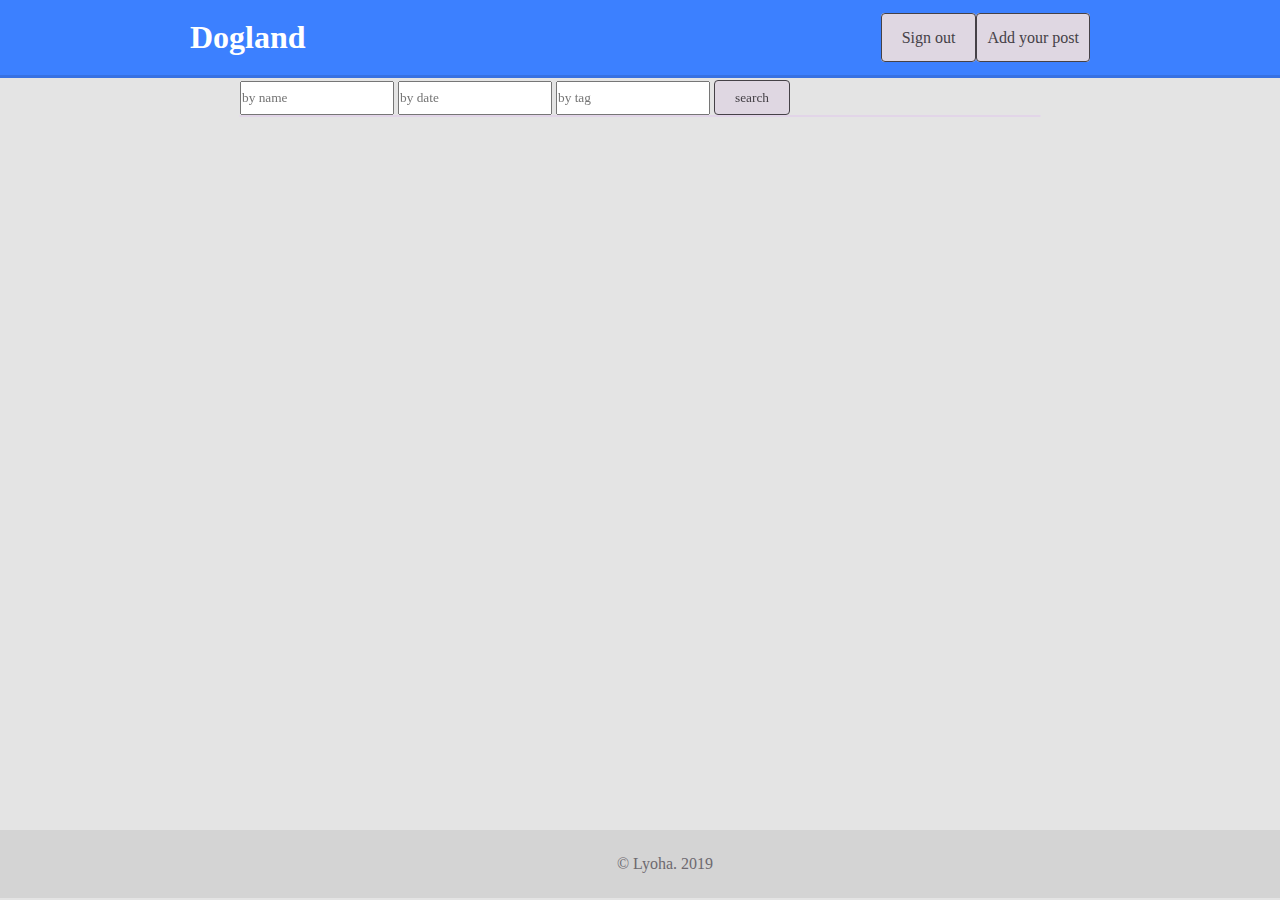
==== DoglandApp/src/main/webapp/index.html @ fe2e65c1 "Add files via upload" ====
<!DOCTYPE html>
<html lang="en">
<head>
    <meta charset="UTF-8">
    <meta name="description" content="Dogland">
    <meta name="keywords" content="Dogland, Фотопортал, Сайт Лехи, Лучший сайт на планете">
    <title>Dogland</title>
    <link rel="stylesheet" href="resources/css/style.css">
    <script src="resources/js/data.js"></script>
    <script src="resources/js/posts.js"></script>
    <script src="resources/js/PostsList.js"></script>
    <script src="resources/js/script.js"></script>
</head>
<body onload="scriptModule.firstOpen()">
<header class="header">
    <div class="header-content">
        <div id="logo" class="fl_l">
            <a href="index.html" class="logo-btn">
                <b>Dogland</b>
            </a>
        </div>
        <div id="post-btn" class="fl_r">
            <a class="btn" onclick="scriptModule.posting()">
                Add your post
            </a>
        </div>
        <div id="auth-btn" class="fl_r" hidden="true">
            <a href="WEB-INF/logIn.html" class="btn">
                Sign in
            </a>
        </div>
        <div id="not-auth-btn" class="fl_r" hidden="true" onclick="scriptModule.logOut()">
            <a class="btn">
                Sign out
            </a>
        </div>
        <div id="username" class="fl_r" hidden="true">

        </div>
    </div>
</header>
<div class="page-body">
    <div class="filters">
            <input type="text" size="20" name="search-by-name" class="search" placeholder="by name">
            <input type="text" size="20" name="search-by-date" class="search" placeholder="by date">
            <input type="text" size="20" name="search-by-tag" class="search" placeholder="by tag">
            <input type="submit" value="search" class="search-btn" onclick="scriptModule.search()">
    </div>
    <div class="feed">

    </div>
</div>


<footer class="footer">
    &copy; Lyoha. 2019
</footer>
</body>
</html>
---- DoglandApp/src/main/webapp/resources/css/style.css ----
* {
    margin: 0;
    padding: 0;
    font-family: Calibri;
}

body {
    background: #e4e4e4;
}

.header {
    height: 75px;
    width: 100%;
    Top: 0;
    Left: 0;
    background: #3c80ff;
    border-bottom: 3px solid #3771e2;
    position: fixed;
    z-index: 1;
}

.header .header-content {
    width: 900px;
    margin: 0 auto;
}

.header .header-content #logo {
    line-height: 75px;
}

.header .header-content #logo a.logo-btn {
    text-decoration: none;
    font-size: xx-large;
    color: #fff;
}

.header .header-content #auth-btn {
    line-height: 75px;
}

.header .header-content #auth-btn a.btn {
    padding: 15px 20px;
    background: #dfd7e2;
    border: 1px solid #454147;
    -webkit-border-radius: 4px;
    -moz-border-radius: 4px;
    border-radius: 4px;
    text-decoration: none;
    color: #454147;
}

.header .header-content #not-auth-btn {
    line-height: 75px;
}

.header .header-content #not-auth-btn a.btn {
    padding: 15px 20px;
    background: #dfd7e2;
    border: 1px solid #454147;
    -webkit-border-radius: 4px;
    -moz-border-radius: 4px;
    border-radius: 4px;
    text-decoration: none;
    color: #454147;
}

.header .header-content #username {
    padding: 15px 20px;
    font-size: xx-large;
}

.header .header-content #post-btn {
    line-height: 75px;
}

.header .header-content #post-btn a.btn {
    padding: 15px 10px;
    background: #dfd7e2;
    border: 1px solid #454147;
    -webkit-border-radius: 4px;
    -moz-border-radius: 4px;
    border-radius: 4px;
    text-decoration: none;
    color: #454147;
}

.input {
    padding: 12px;
    border-top: 1px solid #eee;
    border-bottom: 1px solid #eee;
    position: relative;
}

.input-btn{
    padding: 25px;
    position: relative;
}
.form-login label {
    width: 100px;
    margin-top: 3px;
    display: inline-block;
    float: left;
    padding: 3px;
}

.form-login input {
    height: 20px;
    width: 220px;
    padding: 5px 20px;
}

.form-login .button {
    margin-left: 175px;
    height: 40px;
    width: 80px;
    padding: 5px 8px;
    background: #dfd7e2;
    border: 1px solid #454147;
    -webkit-border-radius: 4px;
    -moz-border-radius: 4px;
    border-radius: 4px;
    text-decoration: none;
    color: #454147;
}

.page-login .form-login .login h1 {
    margin-left: 175px;
    padding: 25px;
}

.page-login {
    width: 500px;
    margin: 170px auto;
    height: 300px;
    background: #fff;
    -webkit-border-radius: 2px;
    -moz-border-radius: 2px;
    border-radius: 2px;
    border: 1px solid #e2d5e8
}

.page-body {
    width: 800px;
    margin: 115px auto;
    margin-bottom: 125px;
    background: #fff;
    -webkit-border-radius: 2px;
    -moz-border-radius: 2px;
    border-radius: 2px;
    border: 1px solid #e2d5e8;
}

.page-body .filters {
    width: 100%;
    height: 22px;
    position: fixed;
    top: 80px;
    z-index: 1;
    margin-right: 0;
}

.page-body .filters .search {
    width: 150px;
    height: 30px;
}

.page-body .filters .search-btn {
    padding: 8px 20px;
    background: #dfd7e2;
    border: 1px solid #454147;
    -webkit-border-radius: 4px;
    -moz-border-radius: 4px;
    border-radius: 4px;
    text-decoration: none;
    color: #454147;
}

.page-body .filters .search-btn {
    line-height: 17px;
}

.page-body .feed {
}

.page-body .feed .post-row {
    padding: 10px;
    border-top: 1px solid #e2d5e8;
    border-bottom: 1px solid #e2d5e8;
    position: relative;
}

.page-body .feed .post-row h1.post-title {
    font-size: 18px;
}

.page-body .feed .post-row p.post-date {
    color: #c3b7c9;
    font-size: 14px;
    margin-top: 5px;
}

.page-body .feed .post-row div.post-content {
    padding: 10px 0;
}

.page-body .feed .post-row div.post-content img.post-img {
    width: 200px;
    margin-right: 10px;
}

.page-body .feed .post-row div.post-content p.post-text {
}

.page-body .feed .post-row div.hashtags {
}

.page-body .feed .post-row div.hashtags a.hashtag {
    padding: 2px 5px;
    text-decoration: none;
    color: #ffffff;
    background: #3c80ff;
    border: 1px solid #3771e2;
    -webkit-border-radius: 4px;
    -moz-border-radius: 4px;
    border-radius: 4px;
}

.page-body .feed .post-row .like-btn {
    height: 40px;
    width: 40px;
    background: url("../img/dog-icon.png");
    position: absolute;
    bottom: 0;
    left: -40px;
    border: 1px solid #e2d5e8;
    border-right: 0;
}

.page-body .feed .post-row .like-btn:hover {
    cursor: pointer;
}

.page-body .feed .add-btn {
    height: 40px;
    width: 40px;
    background: url("../img/dog-icon.png");
    position: absolute;
    border: 1px solid #e2d5e8;
    left: 48%;
    margin: 10px;
}

.page-body .feed .add-btn:hover {
    cursor: pointer;
}

.delete-btn {
    height: 24px;
    width: 24px;
    background: url("../img/delete.png");
    position: absolute;
    Top: 5px;
    right: 5px;
}

.delete-btn:hover {
    cursor: pointer;
}

.page-body .feed .edit-btn {
    height: 24px;
    width: 24px;
    background: url("../img/edit.png");
    position: absolute;
    top: 5px;
    right: 40px;
}

.page-body .feed .edit-btn:hover {
    cursor: pointer;
}

.btn:hover{
    cursor: pointer;
}

.page-body .hashtag:hover{
    cursor: pointer;
}

.page-posting{
    width: 850px;
    height: 300px;
    margin: 170px auto;
    background: #fff;
    -webkit-border-radius: 2px;
    -moz-border-radius: 2px;
    border-radius: 2px;
    border: 1px solid #e2d5e8
}



.page-posting .img{
    width: 300px;
    height: 300px;
}

.page-posting #preview{
    width: 300px;
    height: 300px;
    position: relative;
    background: #e2d5e8;
}
.page-posting #preview img {
    width: 300px;

}
.page-posting {

}
.page-posting .photo {
    padding: 20px;
}
.page-posting #form  {
    width: 550px;
}

.page-posting .add-btn {
    text-align: right;
    padding-right: 10px;
}
.page-posting input[type=submit] {
    padding: 10px 20px;
}
.page-posting #tags {
    width: 530px;
    border: 0;
    border-bottom: 1px solid #e2d5e8;
    padding: 10px;
    margin-bottom: 14px;
}
.page-posting #form .text-post #description{
    resize: none;
    padding: 10px;
    width: 530px;
    border: 0;
    border-top: 1px solid #e2d5e8;
    border-bottom: 1px solid #e2d5e8;
}


.page-error .error-img{
    width: 500px;
    height: 300px;
    margin: 150px auto;
    position: absolute;
    left: calc(50% - 250px);
}


.footer {
    padding: 25px;
    background: #d4d4d4;
    text-align: center;
    color: #6d696f;
    position: fixed;
    top: calc(100% - 70px);
    width: 100%;
}

.fl_l {
    float: left;
}

.fl_r {
    float: right;
}

.clr {
    clear: both;
}
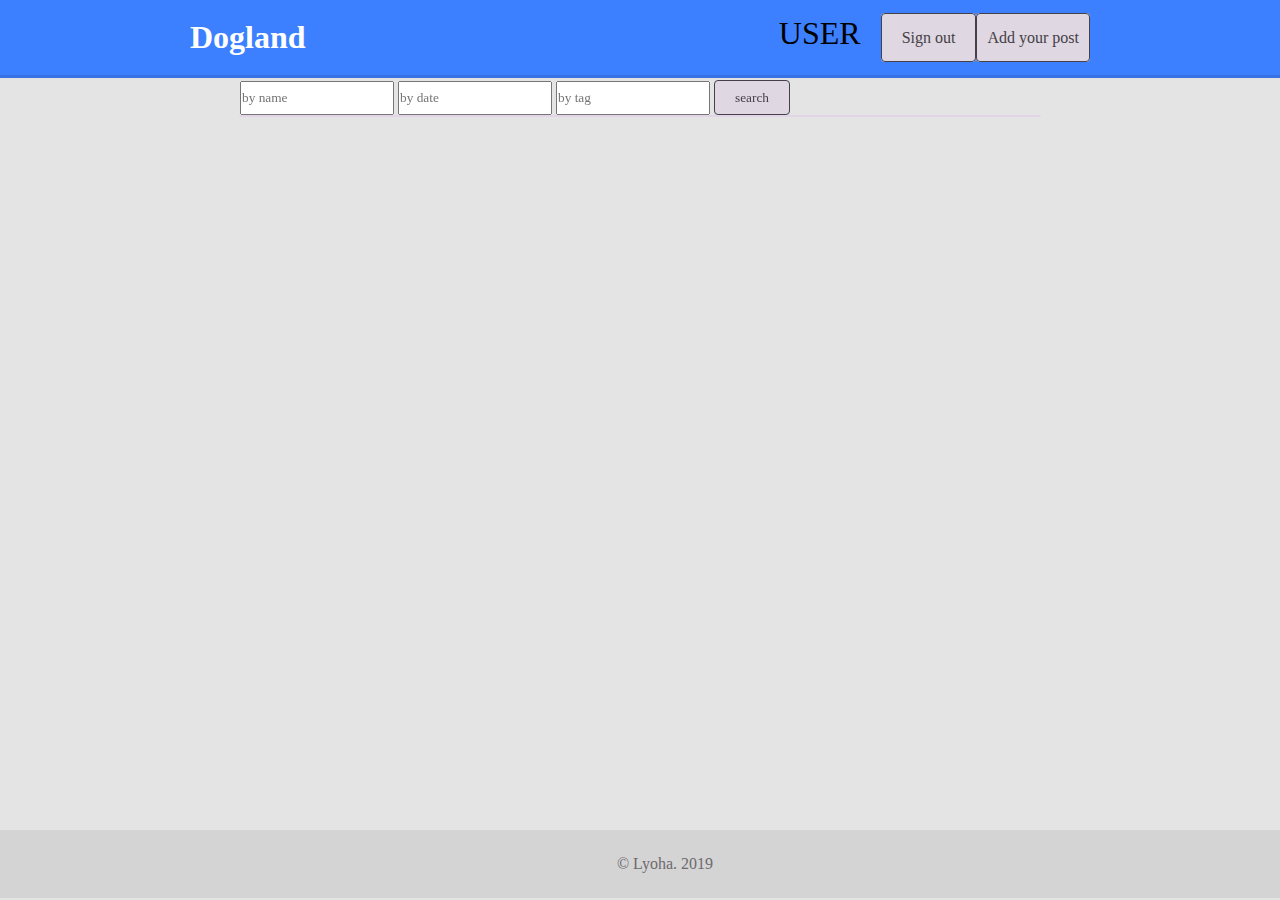
==== commit 776962c0: "task10 is not finished yet." ====
--- a/DoglandApp/src/main/webapp/index.html
+++ b/DoglandApp/src/main/webapp/index.html
@@ -6,10 +6,9 @@
     <meta name="keywords" content="Dogland, Фотопортал, Сайт Лехи, Лучший сайт на планете">
     <title>Dogland</title>
     <link rel="stylesheet" href="resources/css/style.css">
+    <script src="resources/js/indexScript.js"></script>
     <script src="resources/js/data.js"></script>
-    <script src="resources/js/posts.js"></script>
     <script src="resources/js/PostsList.js"></script>
-    <script src="resources/js/script.js"></script>
 </head>
 <body onload="scriptModule.firstOpen()">
 <header class="header">
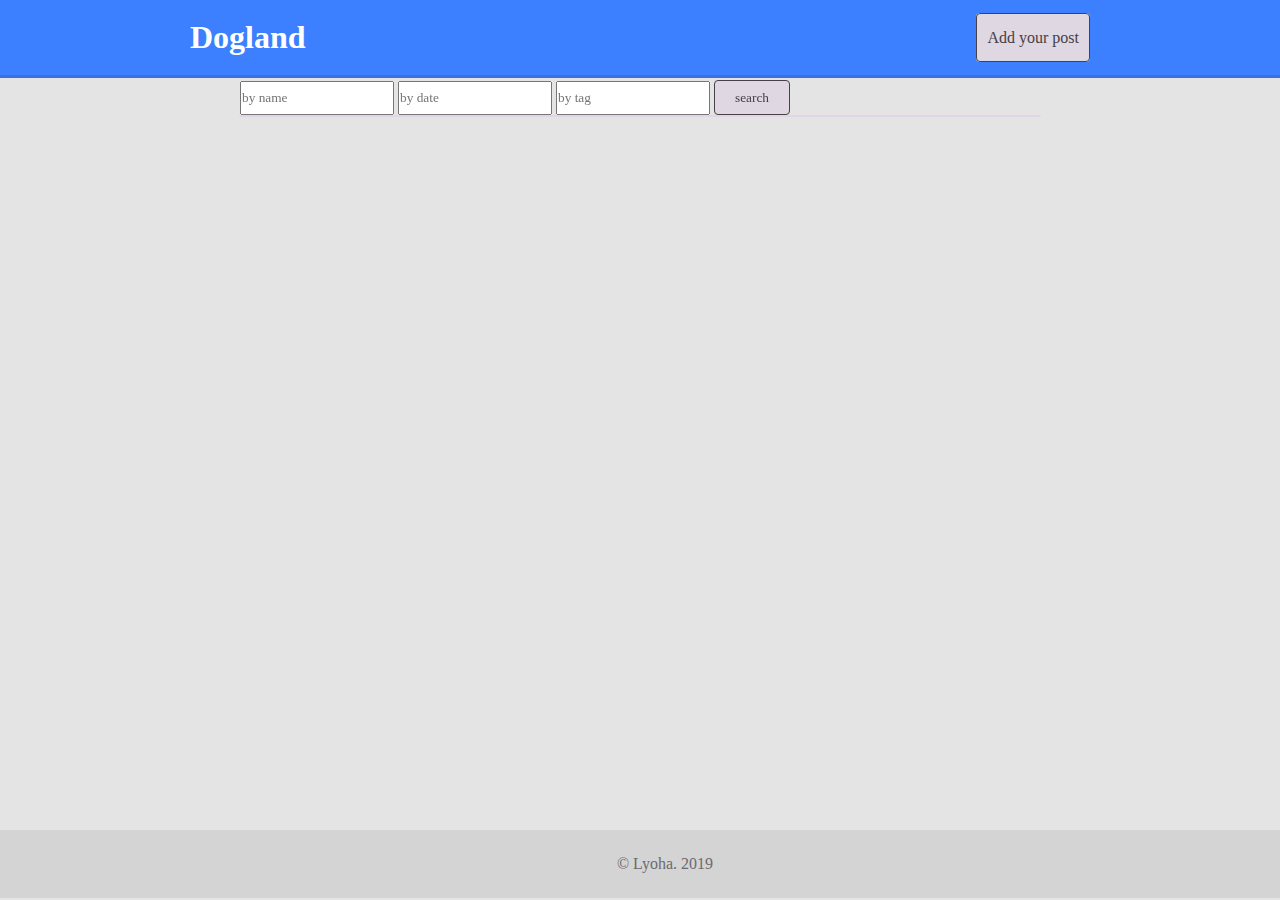
==== commit 49405052: "task10 is finished" ====
--- a/DoglandApp/src/main/webapp/index.html
+++ b/DoglandApp/src/main/webapp/index.html
@@ -14,7 +14,7 @@
 <header class="header">
     <div class="header-content">
         <div id="logo" class="fl_l">
-            <a href="index.html" class="logo-btn">
+            <a href="/" class="logo-btn">
                 <b>Dogland</b>
             </a>
         </div>
@@ -24,7 +24,7 @@
             </a>
         </div>
         <div id="auth-btn" class="fl_r" hidden="true">
-            <a href="WEB-INF/logIn.html" class="btn">
+            <a href="/login" class="btn">
                 Sign in
             </a>
         </div>
@@ -43,7 +43,7 @@
             <input type="text" size="20" name="search-by-name" class="search" placeholder="by name">
             <input type="text" size="20" name="search-by-date" class="search" placeholder="by date">
             <input type="text" size="20" name="search-by-tag" class="search" placeholder="by tag">
-            <input type="submit" value="search" class="search-btn" onclick="scriptModule.search()">
+            <input type="button" value="search" class="search-btn" onclick="scriptModule.search()">
     </div>
     <div class="feed">
 
